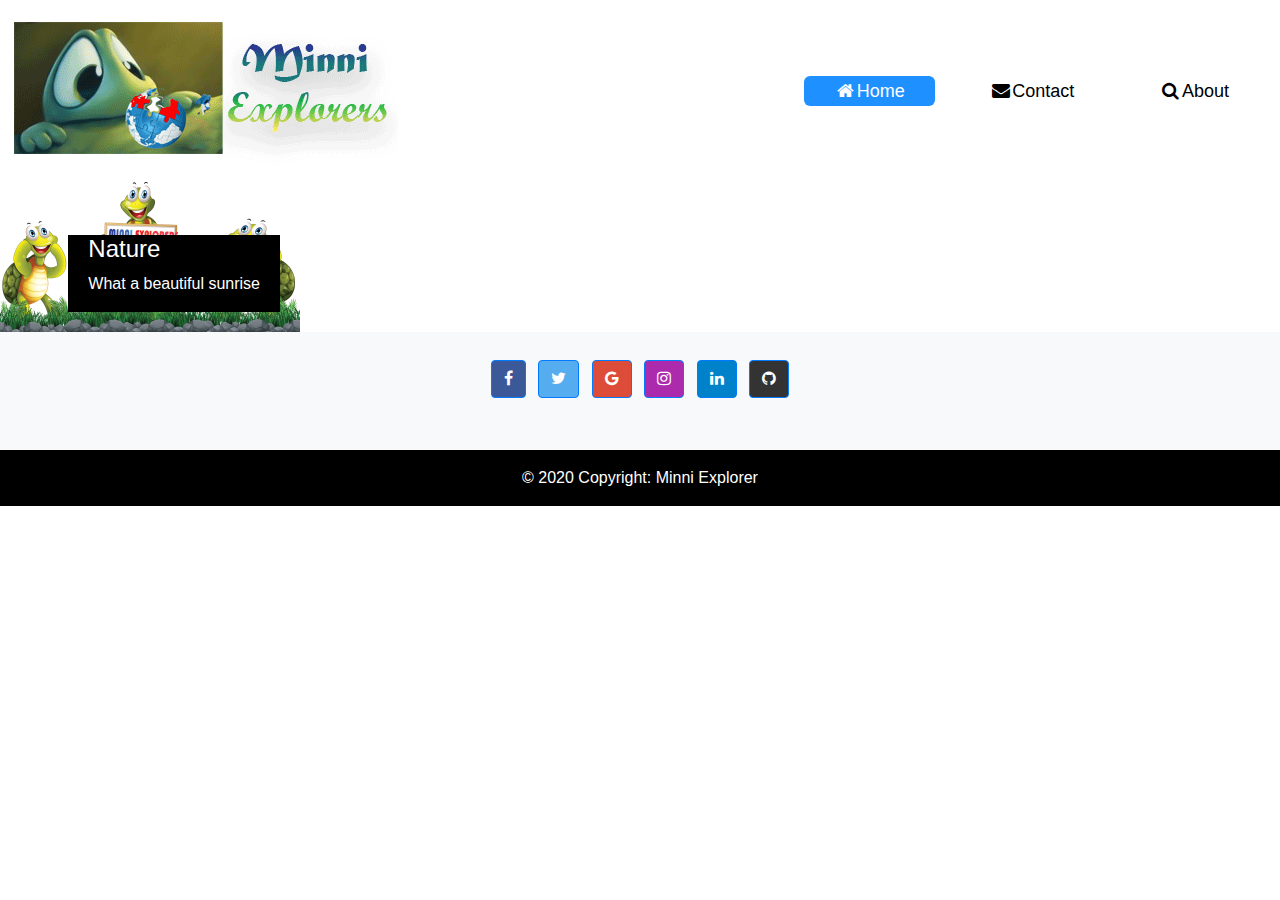
==== index.html @ 1f196474 "First" ====
<!DOCTYPE html>
<html lang="en">
    <head>
        <meta charset="UTF-8" />

        <meta name="viewport" content="width=device-width, initial-scale=1" />
        <title>Document</title>
        <!-- Latest compiled and minified CSS -->
        <link
            rel="stylesheet"
            href="https://maxcdn.bootstrapcdn.com/bootstrap/4.5.2/css/bootstrap.min.css"
        />
        <link
            rel="stylesheet"
            href="https://cdnjs.cloudflare.com/ajax/libs/font-awesome/4.7.0/css/font-awesome.min.css"
        />

        <!-- Font awsome icons-->
        <link
            rel="stylesheet"
            href="https://cdnjs.cloudflare.com/ajax/libs/font-awesome/4.7.0/css/font-awesome.min.css"
        />
        <link rel="stylesheet" href="/assets/css/style.css" />
        <script src="/assets/js/main.js"></script>
        <!-- jQuery library -->
        <script src="https://ajax.googleapis.com/ajax/libs/jquery/3.5.1/jquery.min.js"></script>

        <!-- Popper JS -->
        <script src="https://cdnjs.cloudflare.com/ajax/libs/popper.js/1.16.0/umd/popper.min.js"></script>

        <!-- Latest compiled JavaScript -->
        <script src="https://maxcdn.bootstrapcdn.com/bootstrap/4.5.2/js/bootstrap.min.js"></script>
    </head>

    <body>
        <!-- Just an image -->

        <div id="navbar">
            <div class="logo">
                <img src="/images/Minni-Explorer-Gif-icon.gif" />
            </div>
            <div id="navbar-right" class="align_items">
                <a class="active" href="#home"><i class="fa fa-fw fa-home"></i>Home</a>
                <a href="#contact"><i class="fa fa-fw fa-envelope"></i>Contact</a>
                <a href="/about us.html"><i class="fa fa-fw fa-search"></i>About</a>
            </div>
        </div>

        <div class="img-cont">
            <img src="/images/trutle final.png" alt="trutle" style="width:100%;">
            <div class="text-block">
              <h4>Nature</h4>
              <p>What a beautiful sunrise</p>
            </div>
          </div>











        <!-- Footer -->
        <footer class="bg-light text-center text-white">
            <!-- Grid container -->
            <div class="container p-4 pb-0">
                <!-- Section: Social media -->
                <section class="mb-4">
                    <!-- Facebook -->
                    <a
                        class="btn btn-primary btn-floating m-1"
                        style="background-color: #3b5998"
                        href="#!"
                        role="button"
                        ><i class="fa fa-facebook-f"></i
                    ></a>

                    <!-- Twitter -->
                    <a
                        class="btn btn-primary btn-floating m-1"
                        style="background-color: #55acee"
                        href="#!"
                        role="button"
                        ><i class="fa fa-twitter"></i
                    ></a>

                    <!-- Google -->
                    <a
                        class="btn btn-primary btn-floating m-1"
                        style="background-color: #dd4b39"
                        href="#!"
                        role="button"
                        ><i class="fa fa-google"></i
                    ></a>

                    <!-- Instagram -->
                    <a
                        class="btn btn-primary btn-floating m-1"
                        style="background-color: #ac2bac"
                        href="#!"
                        role="button"
                        ><i class="fa fa-instagram"></i
                    ></a>

                    <!-- Linkedin -->
                    <a
                        class="btn btn-primary btn-floating m-1"
                        style="background-color: #0082ca"
                        href="#!"
                        role="button"
                        ><i class="fa fa-linkedin"></i
                    ></a>
                    <!-- Github -->
                    <a
                        class="btn btn-primary btn-floating m-1"
                        style="background-color: #333333"
                        href="#!"
                        role="button"
                        ><i class="fa fa-github"></i
                    ></a>
                </section>
                <!-- Section: Social media -->
            </div>
            <!-- Grid container -->

            <!-- Copyright -->
            <div
                class="text-center p-3"
                style="background-color:black"
            >
                © 2020 Copyright:
                <a class="text-white" href="#default">Minni Explorer</a>
            </div>
            <!-- Copyright -->
        </footer>
    </body>
</html>
---- assets/css/style.css ----
/* Create a sticky/fixed navbar */
#navbar {
    overflow: hidden;
    background-color: white;
    justify-content: space-between;
    align-items: center;
    display: flex;
    padding: 9px 1px; /* Large padding which will shrink on scroll (using JS) */
    transition: padding 0.4s; /* Adds a transition effect when the padding is decreased */
    position: -webkit-sticky;
    position: sticky; /* Sticky/fixed navbar */
    top: 0; /* At the top */
    width: 100%;
    z-index: 2;
}
/* Style the navbar links */
#navbar a {
    color: black;
    text-align: center;
    padding: 5px 30px;
    text-decoration: none;
    font-size: 18px;
    line-height: 25px;
    border-radius: 6px;
}
#navbar-right a {
    margin-right: 20px;
}
/* Style the logo */
#navbar .logo {
    display: inline-block;
    text-align: center;
}
.align_items {
    align-items: center;
}
/* Links on mouse-over */
#navbar a:hover {
    background-color: #ddd;
}

/* Style the active/current link */
#navbar a.active {
    background-color: dodgerblue;
    color: white;
}

/* Display some links to the right */

/* Add responsiveness - on screens less than 580px wide, display the navbar vertically instead of horizontally */
@media screen and (max-width: 877px) {
    #navbar {
        flex-direction: column;
    }
    #navbar a {
        display: block;
        text-align: center;
    }
}
@media screen and (max-width: 580px) {
    #navbar {
        padding: 20px 10px !important; /* Use !important to make sure that JavaScript doesn't override the padding on small screens */
    }
}





/* Container holding the image and the text */
.img-cont {
    position: relative;
    overflow: hidden;
    max-width: 300px;
  }
  
  /* Bottom right text */
  .text-block {
    position: absolute;
    bottom: 20px;
    right: 20px;
    background-color: black;
    color: white;
    padding-left: 20px;
    padding-right: 20px;
  }
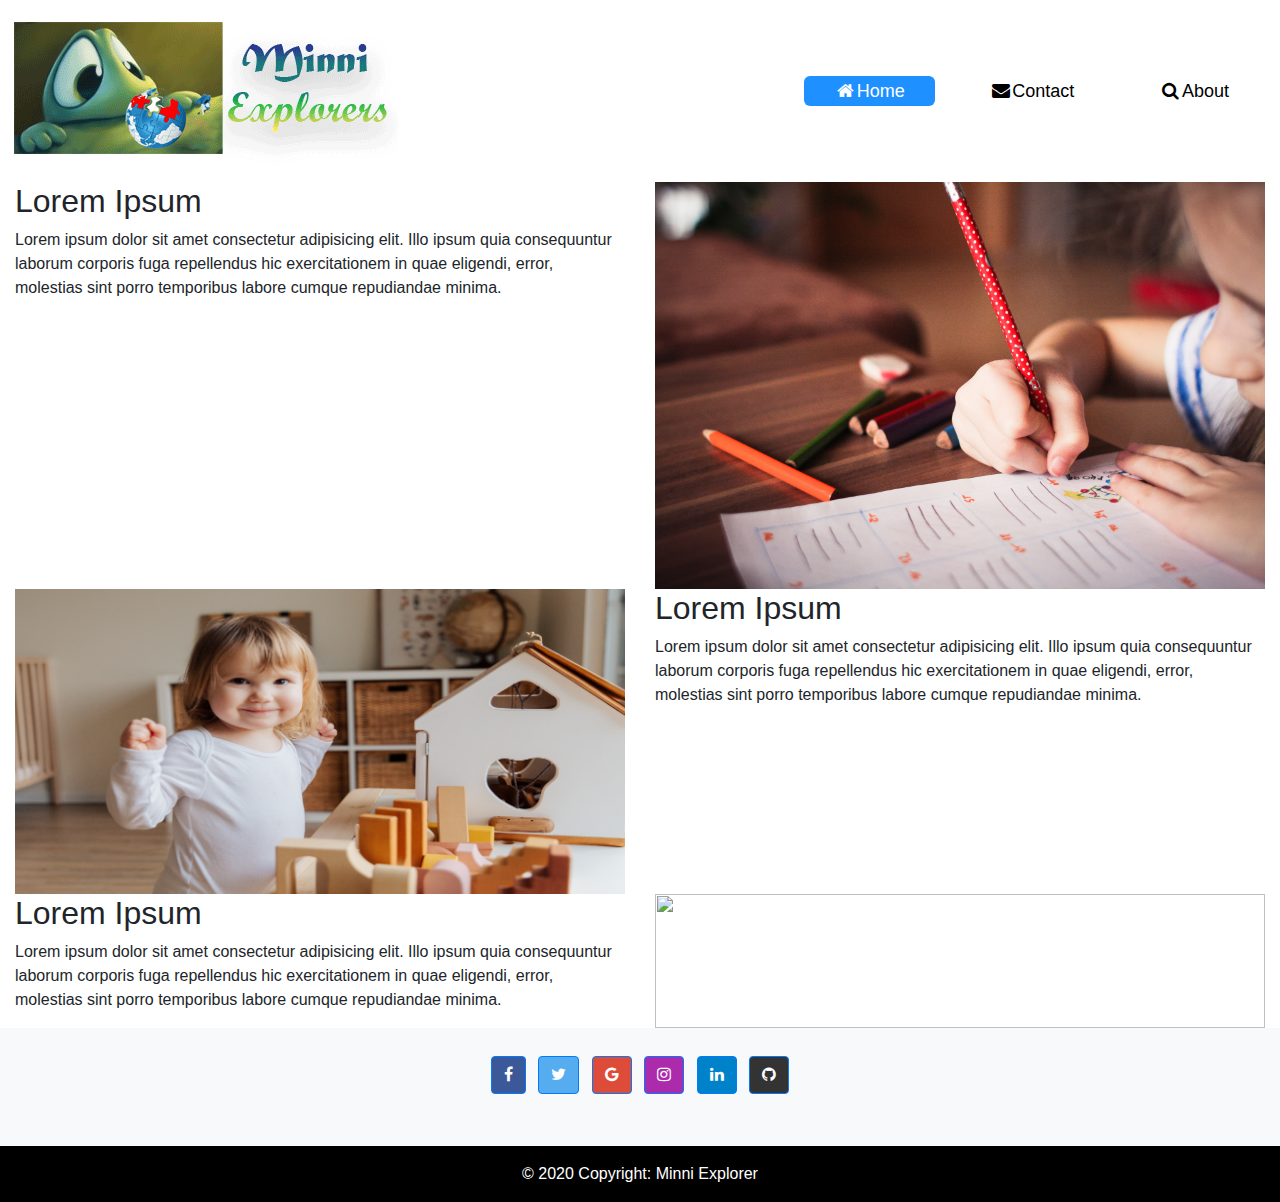
==== commit e4b0b314: "slider" ====
--- a/index.html
+++ b/index.html
@@ -40,30 +40,74 @@
                 <img src="/images/Minni-Explorer-Gif-icon.gif" />
             </div>
             <div id="navbar-right" class="align_items">
-                <a class="active" href="#home"><i class="fa fa-fw fa-home"></i>Home</a>
-                <a href="#contact"><i class="fa fa-fw fa-envelope"></i>Contact</a>
-                <a href="/about us.html"><i class="fa fa-fw fa-search"></i>About</a>
+                <a class="active" href="#home"
+                    ><i class="fa fa-fw fa-home"></i>Home</a
+                >
+                <a href="#contact"
+                    ><i class="fa fa-fw fa-envelope"></i>Contact</a
+                >
+                <a href="/about us.html"
+                    ><i class="fa fa-fw fa-search"></i>About</a
+                >
             </div>
         </div>
 
-        <div class="img-cont">
-            <img src="/images/trutle final.png" alt="trutle" style="width:100%;">
+        <!-- <div class="img-cont">
+            <img
+                src="/images/trutle final.png"
+                alt="trutle"
+                style="width: 100%"
+            />
             <div class="text-block">
-              <h4>Nature</h4>
-              <p>What a beautiful sunrise</p>
+                <h4>Nature</h4>
+                <p>What a beautiful sunrise</p>
             </div>
-          </div>
-
-
-
-
-
-
-
-
-
-
-
+        </div> -->
+        <div class="row us-container">
+            <div class="col">
+                <h2>Lorem Ipsum</h2>
+                <p>
+                    Lorem ipsum dolor sit amet consectetur adipisicing elit.
+                    Illo ipsum quia consequuntur laborum corporis fuga
+                    repellendus hic exercitationem in quae eligendi, error,
+                    molestias sint porro temporibus labore cumque repudiandae
+                    minima.
+                </p>
+            </div>
+            <div class="col">
+                <img src="./images/1.jpg" alt="" />
+            </div>
+        </div>
+        <div class="row us-container">
+            <div class="col">
+                <img src="./images/4th.png" alt="" />
+            </div>
+            <div class="col">
+                <h2>Lorem Ipsum</h2>
+                <p>
+                    Lorem ipsum dolor sit amet consectetur adipisicing elit.
+                    Illo ipsum quia consequuntur laborum corporis fuga
+                    repellendus hic exercitationem in quae eligendi, error,
+                    molestias sint porro temporibus labore cumque repudiandae
+                    minima.
+                </p>
+            </div>
+        </div>
+        <div class="row us-container">
+            <div class="col">
+                <h2>Lorem Ipsum</h2>
+                <p>
+                    Lorem ipsum dolor sit amet consectetur adipisicing elit.
+                    Illo ipsum quia consequuntur laborum corporis fuga
+                    repellendus hic exercitationem in quae eligendi, error,
+                    molestias sint porro temporibus labore cumque repudiandae
+                    minima.
+                </p>
+            </div>
+            <div class="col">
+                <img src="./images/2nd.png" alt="" />
+            </div>
+        </div>
         <!-- Footer -->
         <footer class="bg-light text-center text-white">
             <!-- Grid container -->
@@ -128,10 +172,7 @@
             <!-- Grid container -->
 
             <!-- Copyright -->
-            <div
-                class="text-center p-3"
-                style="background-color:black"
-            >
+            <div class="text-center p-3" style="background-color: black">
                 © 2020 Copyright:
                 <a class="text-white" href="#default">Minni Explorer</a>
             </div>
--- a/assets/css/style.css
+++ b/assets/css/style.css
@@ -1,4 +1,11 @@
-
+img {
+    width: 100%;
+    height: 100%;
+}
+.row {
+    padding: 0;
+    margin: 0;
+}
 /* Create a sticky/fixed navbar */
 #navbar {
     overflow: hidden;
@@ -64,19 +71,15 @@
     }
 }
 
-
-
-
-
 /* Container holding the image and the text */
 .img-cont {
     position: relative;
     overflow: hidden;
     max-width: 300px;
-  }
-  
-  /* Bottom right text */
-  .text-block {
+}
+
+/* Bottom right text */
+.text-block {
     position: absolute;
     bottom: 20px;
     right: 20px;
@@ -84,4 +87,4 @@
     color: white;
     padding-left: 20px;
     padding-right: 20px;
-  }+}
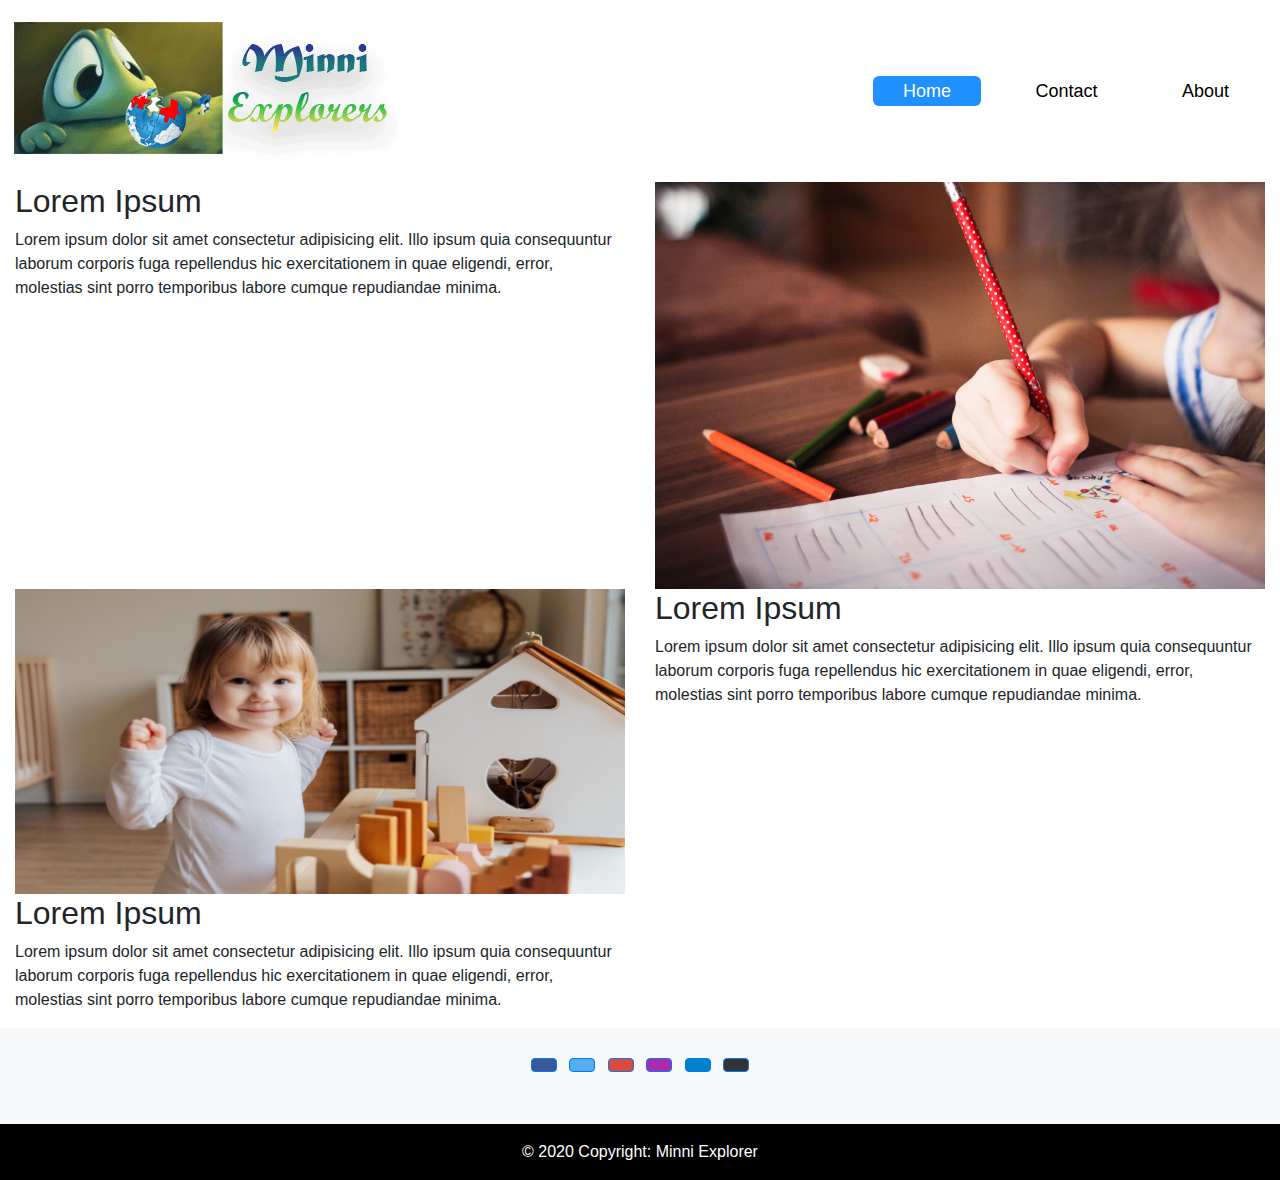
==== commit 2e315fcc: "abt card 50 done" ====
--- a/index.html
+++ b/index.html
@@ -10,16 +10,8 @@
             rel="stylesheet"
             href="https://maxcdn.bootstrapcdn.com/bootstrap/4.5.2/css/bootstrap.min.css"
         />
-        <link
-            rel="stylesheet"
-            href="https://cdnjs.cloudflare.com/ajax/libs/font-awesome/4.7.0/css/font-awesome.min.css"
-        />
 
         <!-- Font awsome icons-->
-        <link
-            rel="stylesheet"
-            href="https://cdnjs.cloudflare.com/ajax/libs/font-awesome/4.7.0/css/font-awesome.min.css"
-        />
         <link rel="stylesheet" href="/assets/css/style.css" />
         <script src="/assets/js/main.js"></script>
         <!-- jQuery library -->
@@ -30,6 +22,10 @@
 
         <!-- Latest compiled JavaScript -->
         <script src="https://maxcdn.bootstrapcdn.com/bootstrap/4.5.2/js/bootstrap.min.js"></script>
+        <script
+            src="https://kit.fontawesome.com/8969165523.js"
+            crossorigin="anonymous"
+        ></script>
     </head>
 
     <body>
@@ -73,6 +69,7 @@
                     molestias sint porro temporibus labore cumque repudiandae
                     minima.
                 </p>
+                <i class="fas fa-user-friends" style="font-size: 20px"></i>
             </div>
             <div class="col">
                 <img src="./images/1.jpg" alt="" />
--- a/assets/css/style.css
+++ b/assets/css/style.css
@@ -1,6 +1,5 @@
 img {
     width: 100%;
-    height: 100%;
 }
 .row {
     padding: 0;
@@ -88,3 +87,54 @@
     padding-left: 20px;
     padding-right: 20px;
 }
+/* ####################################### gallery ############################################ */
+.grid-container {
+    --coulmbs: 3;
+    display: grid;
+    grid-gap: 20px;
+    grid-template-columns: repeat(var(--coulmbs), minmax(0, 1fr));
+}
+.images {
+    display: grid;
+    align-content: flex-start;
+    grid-gap: 20px;
+    grid-template-columns: minmax(0, 1fr);
+}
+.image {
+    filter: grayscale(1);
+    transition: all 500ms;
+    position: relative;
+}
+.image::before {
+    content: "";
+    width: 110%;
+    height: 100%;
+    transform: scaley(0);
+    transition: all 500ms;
+    top: 0%;
+    left: -5%;
+    position: absolute;
+    border-top: solid 2px #fff;
+    border-bottom: solid 2px #fff;
+}
+.image::after {
+    content: "";
+    width: 100%;
+    height: 100%;
+    transform: scalex(0);
+    transition: all 500ms;
+    left: 0%;
+    top: 0%;
+    position: absolute;
+    border-left: solid 2px #fff;
+    border-right: solid 2px #fff;
+}
+.image:hover {
+    filter: grayscale(0);
+}
+.image:hover::after {
+    transform: scalex(0.9);
+}
+.image:hover::before {
+    transform: scaley(0.9);
+}
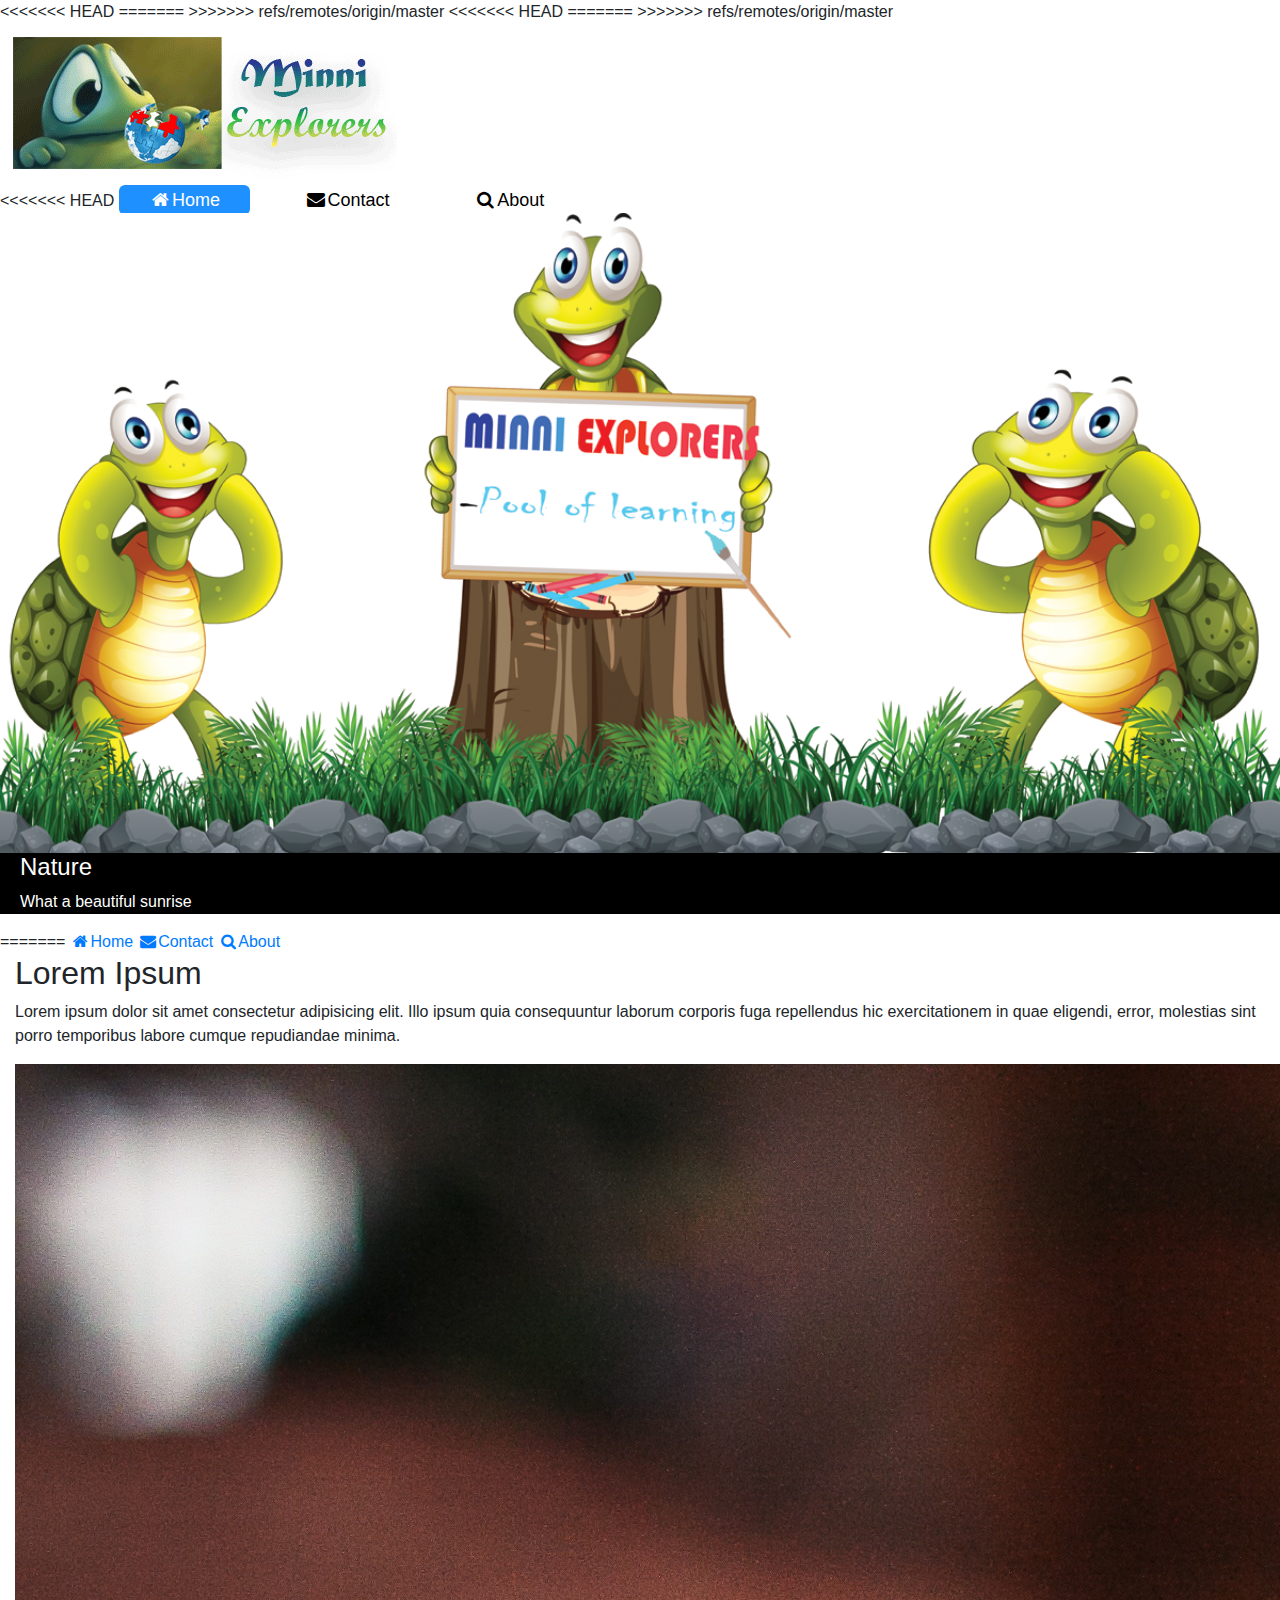
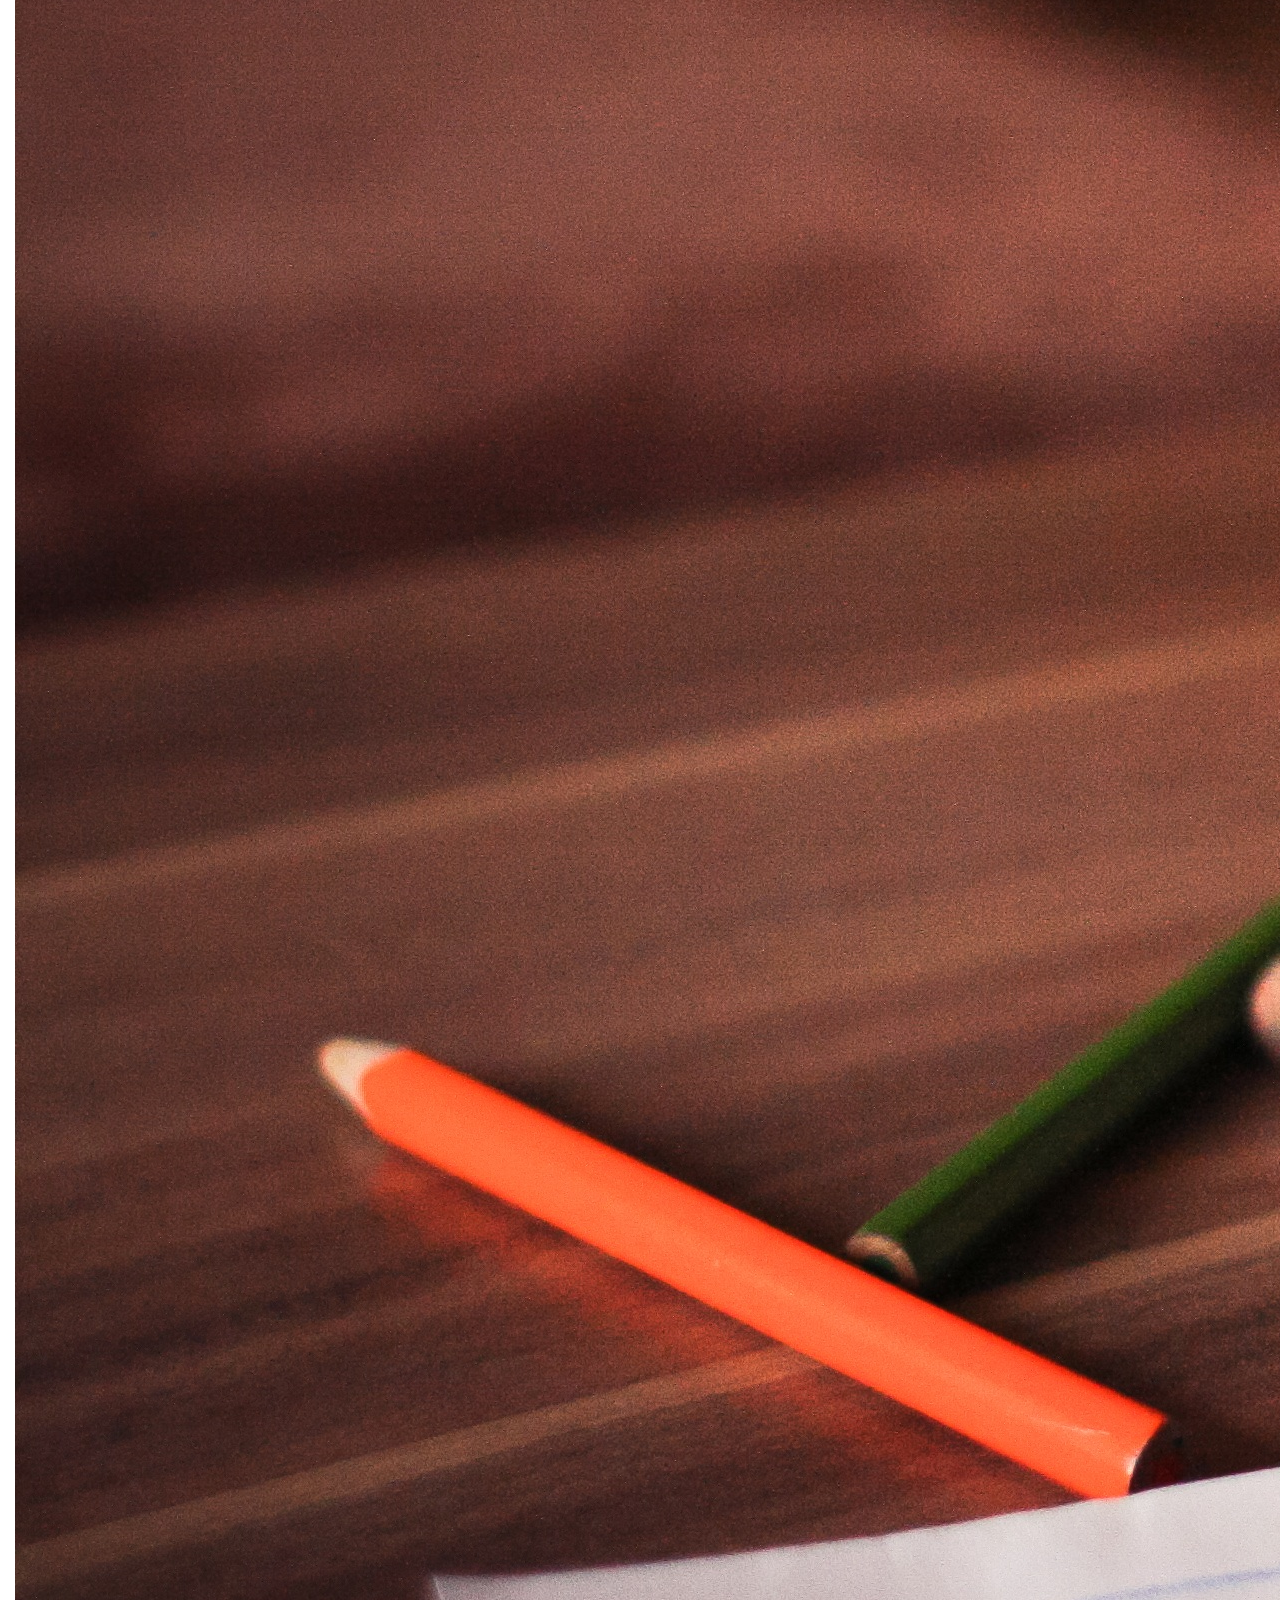
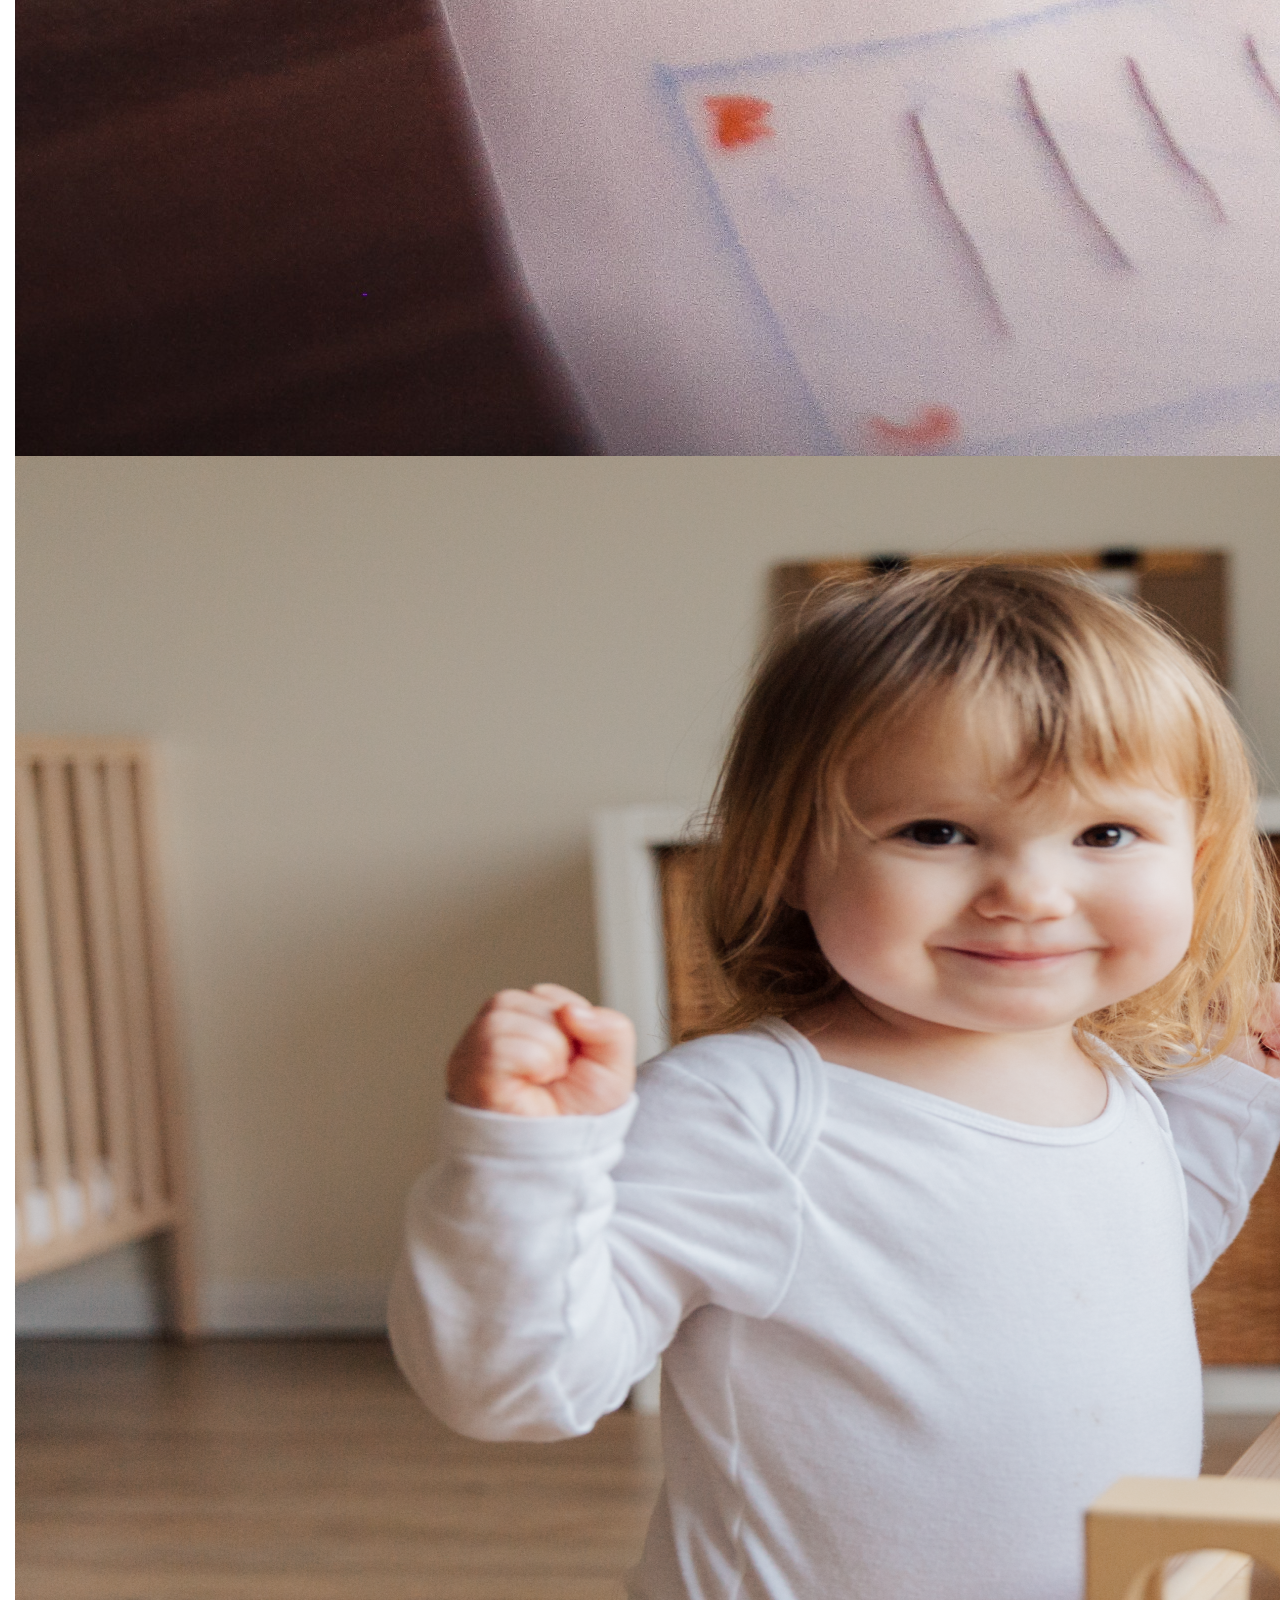
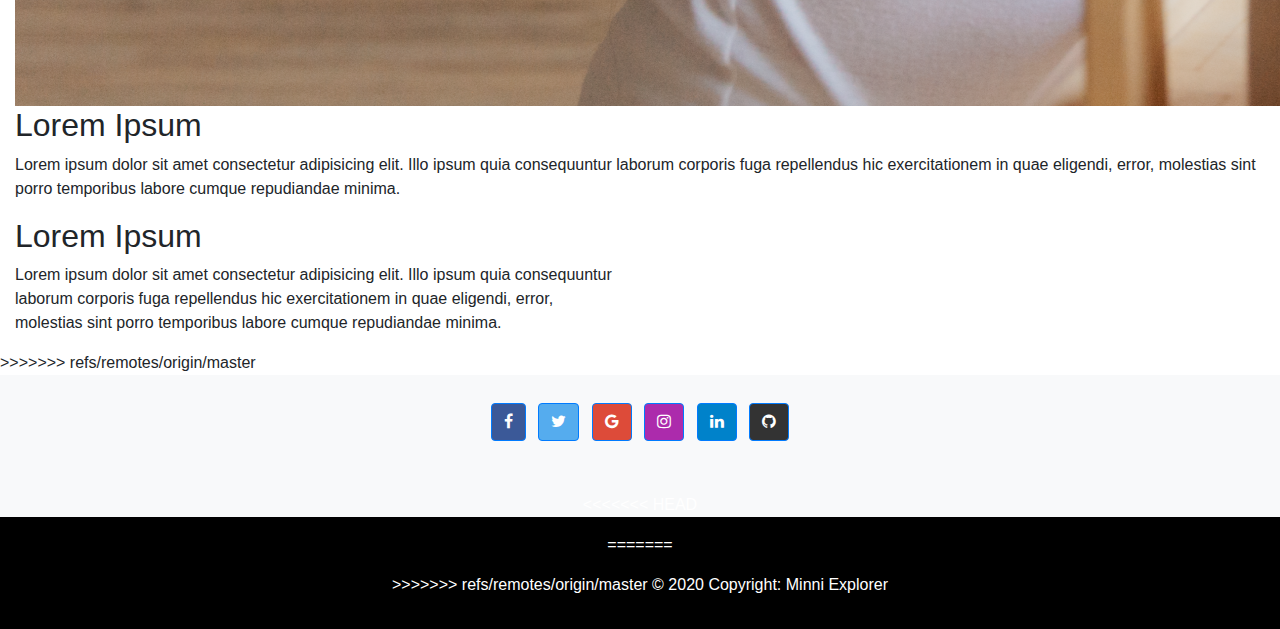
==== commit ad1dbe96: "Copmared changes and pulled" ====
--- a/index.html
+++ b/index.html
@@ -10,8 +10,21 @@
             rel="stylesheet"
             href="https://maxcdn.bootstrapcdn.com/bootstrap/4.5.2/css/bootstrap.min.css"
         />
+<<<<<<< HEAD
+        <link
+            rel="stylesheet"
+            href="https://cdnjs.cloudflare.com/ajax/libs/font-awesome/4.7.0/css/font-awesome.min.css"
+        />
 
         <!-- Font awsome icons-->
+        <link
+            rel="stylesheet"
+            href="https://cdnjs.cloudflare.com/ajax/libs/font-awesome/4.7.0/css/font-awesome.min.css"
+        />
+=======
+
+        <!-- Font awsome icons-->
+>>>>>>> refs/remotes/origin/master
         <link rel="stylesheet" href="/assets/css/style.css" />
         <script src="/assets/js/main.js"></script>
         <!-- jQuery library -->
@@ -22,10 +35,13 @@
 
         <!-- Latest compiled JavaScript -->
         <script src="https://maxcdn.bootstrapcdn.com/bootstrap/4.5.2/js/bootstrap.min.js"></script>
+<<<<<<< HEAD
+=======
         <script
             src="https://kit.fontawesome.com/8969165523.js"
             crossorigin="anonymous"
         ></script>
+>>>>>>> refs/remotes/origin/master
     </head>
 
     <body>
@@ -36,6 +52,32 @@
                 <img src="/images/Minni-Explorer-Gif-icon.gif" />
             </div>
             <div id="navbar-right" class="align_items">
+<<<<<<< HEAD
+                <a class="active" href="#home"><i class="fa fa-fw fa-home"></i>Home</a>
+                <a href="#contact"><i class="fa fa-fw fa-envelope"></i>Contact</a>
+                <a href="/about us.html"><i class="fa fa-fw fa-search"></i>About</a>
+            </div>
+        </div>
+
+        <div class="img-cont">
+            <img src="/images/trutle final.png" alt="trutle" style="width:100%;">
+            <div class="text-block">
+              <h4>Nature</h4>
+              <p>What a beautiful sunrise</p>
+            </div>
+          </div>
+
+
+
+
+
+
+
+
+
+
+
+=======
                 <a class="active" href="#home"
                     ><i class="fa fa-fw fa-home"></i>Home</a
                 >
@@ -105,6 +147,7 @@
                 <img src="./images/2nd.png" alt="" />
             </div>
         </div>
+>>>>>>> refs/remotes/origin/master
         <!-- Footer -->
         <footer class="bg-light text-center text-white">
             <!-- Grid container -->
@@ -169,7 +212,14 @@
             <!-- Grid container -->
 
             <!-- Copyright -->
+<<<<<<< HEAD
+            <div
+                class="text-center p-3"
+                style="background-color:black"
+            >
+=======
             <div class="text-center p-3" style="background-color: black">
+>>>>>>> refs/remotes/origin/master
                 © 2020 Copyright:
                 <a class="text-white" href="#default">Minni Explorer</a>
             </div>
--- a/assets/css/style.css
+++ b/assets/css/style.css
@@ -1,3 +1,6 @@
+<<<<<<< HEAD
+
+=======
 img {
     width: 100%;
 }
@@ -5,6 +8,7 @@
     padding: 0;
     margin: 0;
 }
+>>>>>>> refs/remotes/origin/master
 /* Create a sticky/fixed navbar */
 #navbar {
     overflow: hidden;
@@ -70,15 +74,30 @@
     }
 }
 
+<<<<<<< HEAD
+
+
+
+
+=======
+>>>>>>> refs/remotes/origin/master
 /* Container holding the image and the text */
 .img-cont {
     position: relative;
     overflow: hidden;
+<<<<<<< HEAD
+    max-width: 1250px;
+  }
+  
+  /* Bottom right text */
+  .text-block {
+=======
     max-width: 300px;
 }
 
 /* Bottom right text */
 .text-block {
+>>>>>>> refs/remotes/origin/master
     position: absolute;
     bottom: 20px;
     right: 20px;
@@ -86,6 +105,32 @@
     color: white;
     padding-left: 20px;
     padding-right: 20px;
+<<<<<<< HEAD
+  }
+
+
+  /* width */
+::-webkit-scrollbar {
+    width: 20px;
+  }
+  
+  /* Track */
+  ::-webkit-scrollbar-track {
+    box-shadow: inset 0 0 5px grey; 
+    border-radius: 10px;
+  }
+   
+  /* Handle */
+  ::-webkit-scrollbar-thumb {
+    background: red; 
+    border-radius: 10px;
+  }
+  
+  /* Handle on hover */
+  ::-webkit-scrollbar-thumb:hover {
+    background: #b30000; 
+  }
+=======
 }
 /* ####################################### gallery ############################################ */
 .grid-container {
@@ -138,3 +183,4 @@
 .image:hover::before {
     transform: scaley(0.9);
 }
+>>>>>>> refs/remotes/origin/master
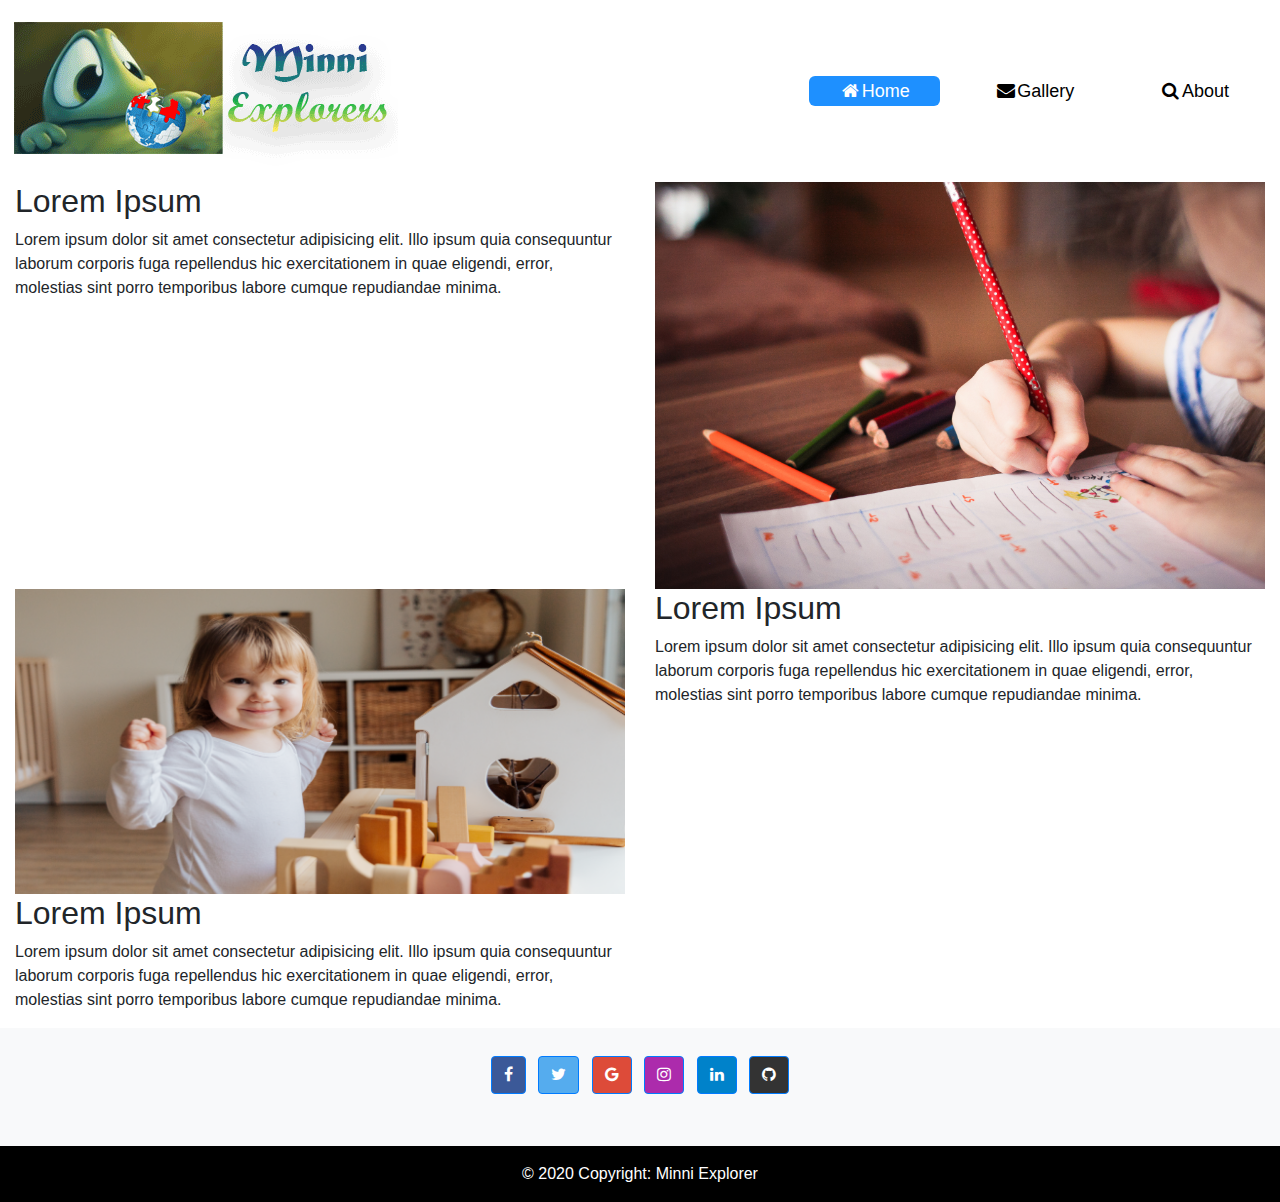
==== commit 7a896c92: "home pg-gal rename" ====
--- a/index.html
+++ b/index.html
@@ -10,7 +10,6 @@
             rel="stylesheet"
             href="https://maxcdn.bootstrapcdn.com/bootstrap/4.5.2/css/bootstrap.min.css"
         />
-<<<<<<< HEAD
         <link
             rel="stylesheet"
             href="https://cdnjs.cloudflare.com/ajax/libs/font-awesome/4.7.0/css/font-awesome.min.css"
@@ -21,10 +20,6 @@
             rel="stylesheet"
             href="https://cdnjs.cloudflare.com/ajax/libs/font-awesome/4.7.0/css/font-awesome.min.css"
         />
-=======
-
-        <!-- Font awsome icons-->
->>>>>>> refs/remotes/origin/master
         <link rel="stylesheet" href="/assets/css/style.css" />
         <script src="/assets/js/main.js"></script>
         <!-- jQuery library -->
@@ -35,13 +30,10 @@
 
         <!-- Latest compiled JavaScript -->
         <script src="https://maxcdn.bootstrapcdn.com/bootstrap/4.5.2/js/bootstrap.min.js"></script>
-<<<<<<< HEAD
-=======
         <script
             src="https://kit.fontawesome.com/8969165523.js"
             crossorigin="anonymous"
         ></script>
->>>>>>> refs/remotes/origin/master
     </head>
 
     <body>
@@ -52,37 +44,11 @@
                 <img src="/images/Minni-Explorer-Gif-icon.gif" />
             </div>
             <div id="navbar-right" class="align_items">
-<<<<<<< HEAD
-                <a class="active" href="#home"><i class="fa fa-fw fa-home"></i>Home</a>
-                <a href="#contact"><i class="fa fa-fw fa-envelope"></i>Contact</a>
-                <a href="/about us.html"><i class="fa fa-fw fa-search"></i>About</a>
-            </div>
-        </div>
-
-        <div class="img-cont">
-            <img src="/images/trutle final.png" alt="trutle" style="width:100%;">
-            <div class="text-block">
-              <h4>Nature</h4>
-              <p>What a beautiful sunrise</p>
-            </div>
-          </div>
-
-
-
-
-
-
-
-
-
-
-
-=======
                 <a class="active" href="#home"
                     ><i class="fa fa-fw fa-home"></i>Home</a
                 >
-                <a href="#contact"
-                    ><i class="fa fa-fw fa-envelope"></i>Contact</a
+                <a href="/Gallery.html"
+                    ><i class="fa fa-fw fa-envelope"></i>Gallery</a
                 >
                 <a href="/about us.html"
                     ><i class="fa fa-fw fa-search"></i>About</a
@@ -147,7 +113,6 @@
                 <img src="./images/2nd.png" alt="" />
             </div>
         </div>
->>>>>>> refs/remotes/origin/master
         <!-- Footer -->
         <footer class="bg-light text-center text-white">
             <!-- Grid container -->
@@ -212,14 +177,7 @@
             <!-- Grid container -->
 
             <!-- Copyright -->
-<<<<<<< HEAD
-            <div
-                class="text-center p-3"
-                style="background-color:black"
-            >
-=======
             <div class="text-center p-3" style="background-color: black">
->>>>>>> refs/remotes/origin/master
                 © 2020 Copyright:
                 <a class="text-white" href="#default">Minni Explorer</a>
             </div>
--- a/assets/css/style.css
+++ b/assets/css/style.css
@@ -1,6 +1,3 @@
-<<<<<<< HEAD
-
-=======
 img {
     width: 100%;
 }
@@ -8,7 +5,6 @@
     padding: 0;
     margin: 0;
 }
->>>>>>> refs/remotes/origin/master
 /* Create a sticky/fixed navbar */
 #navbar {
     overflow: hidden;
@@ -74,30 +70,19 @@
     }
 }
 
-<<<<<<< HEAD
 
 
 
 
-=======
->>>>>>> refs/remotes/origin/master
 /* Container holding the image and the text */
 .img-cont {
     position: relative;
     overflow: hidden;
-<<<<<<< HEAD
-    max-width: 1250px;
-  }
-  
-  /* Bottom right text */
-  .text-block {
-=======
     max-width: 300px;
 }
 
 /* Bottom right text */
 .text-block {
->>>>>>> refs/remotes/origin/master
     position: absolute;
     bottom: 20px;
     right: 20px;
@@ -105,32 +90,6 @@
     color: white;
     padding-left: 20px;
     padding-right: 20px;
-<<<<<<< HEAD
-  }
-
-
-  /* width */
-::-webkit-scrollbar {
-    width: 20px;
-  }
-  
-  /* Track */
-  ::-webkit-scrollbar-track {
-    box-shadow: inset 0 0 5px grey; 
-    border-radius: 10px;
-  }
-   
-  /* Handle */
-  ::-webkit-scrollbar-thumb {
-    background: red; 
-    border-radius: 10px;
-  }
-  
-  /* Handle on hover */
-  ::-webkit-scrollbar-thumb:hover {
-    background: #b30000; 
-  }
-=======
 }
 /* ####################################### gallery ############################################ */
 .grid-container {
@@ -183,4 +142,3 @@
 .image:hover::before {
     transform: scaley(0.9);
 }
->>>>>>> refs/remotes/origin/master
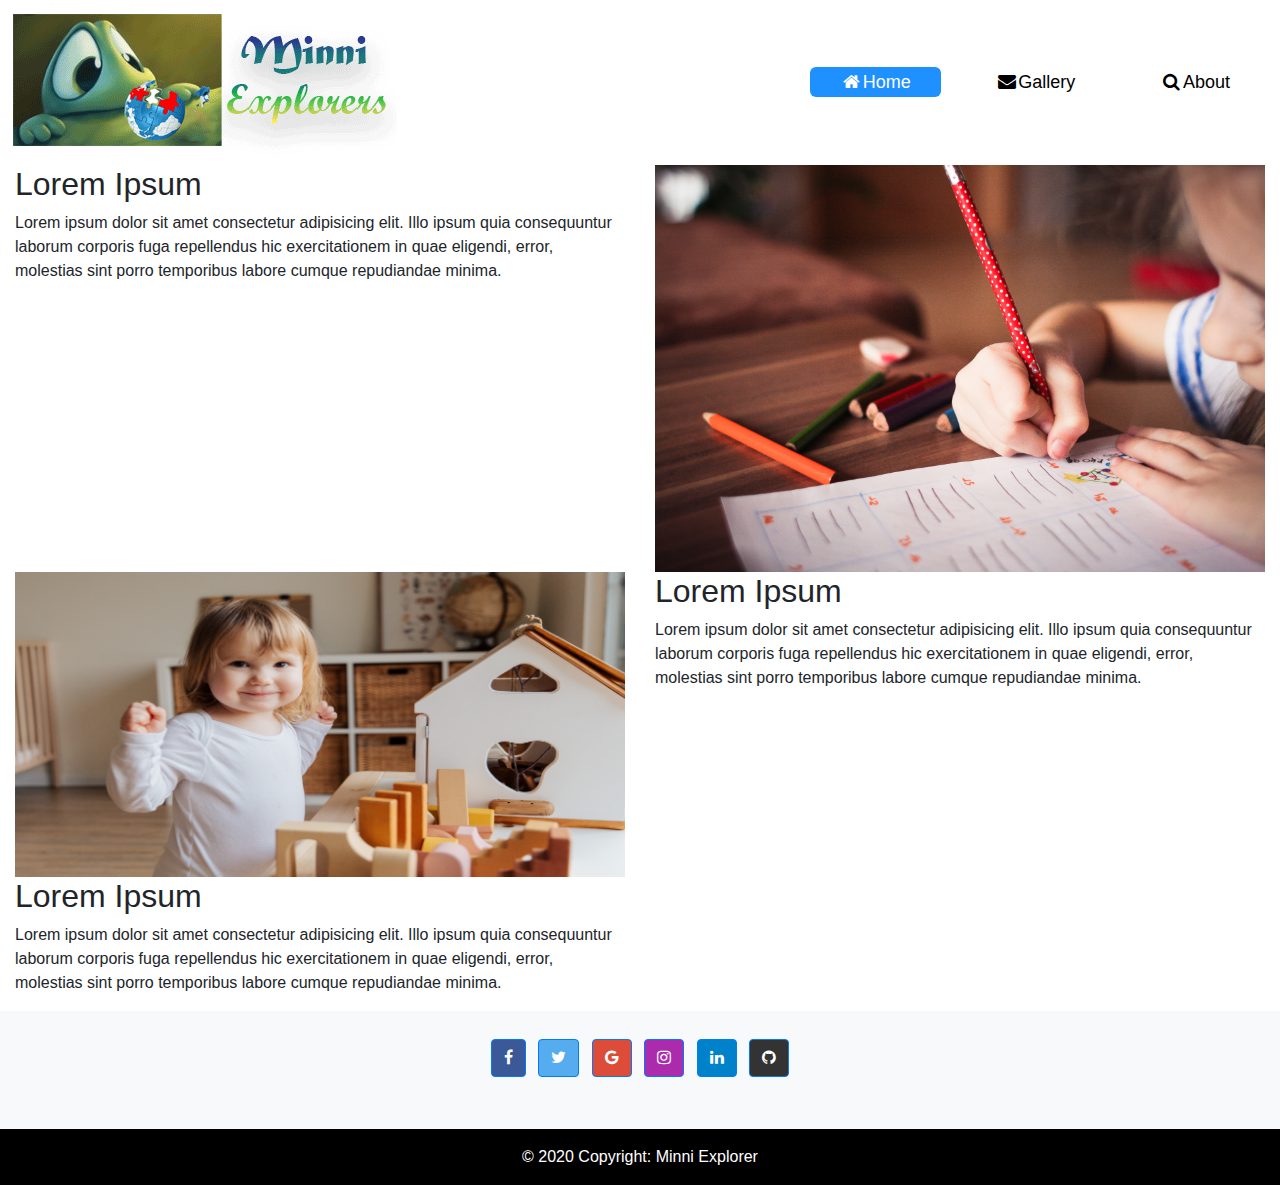
==== commit de0a3245: "navbar done" ====
--- a/index.html
+++ b/index.html
@@ -21,7 +21,6 @@
             href="https://cdnjs.cloudflare.com/ajax/libs/font-awesome/4.7.0/css/font-awesome.min.css"
         />
         <link rel="stylesheet" href="/assets/css/style.css" />
-        <script src="/assets/js/main.js"></script>
         <!-- jQuery library -->
         <script src="https://ajax.googleapis.com/ajax/libs/jquery/3.5.1/jquery.min.js"></script>
 
@@ -34,25 +33,33 @@
             src="https://kit.fontawesome.com/8969165523.js"
             crossorigin="anonymous"
         ></script>
+        <script src="/assets/js/main.js"></script>
     </head>
 
     <body>
         <!-- Just an image -->
 
         <div id="navbar">
-            <div class="logo">
-                <img src="/images/Minni-Explorer-Gif-icon.gif" />
+            <div class="nav">
+                <div class="logo">
+                    <img src="/images/Minni-Explorer-Gif-icon.gif" />
+                </div>
+                <div id="navbar-right" class="align_items hide">
+                    <a class="active" href="#home"
+                        ><i class="fa fa-fw fa-home"></i>Home</a
+                    >
+                    <a href="/Gallery.html"
+                        ><i class="fa fa-fw fa-envelope"></i>Gallery</a
+                    >
+                    <a href="/about us.html"
+                        ><i class="fa fa-fw fa-search"></i>About</a
+                    >
+                </div>
             </div>
-            <div id="navbar-right" class="align_items">
-                <a class="active" href="#home"
-                    ><i class="fa fa-fw fa-home"></i>Home</a
-                >
-                <a href="/Gallery.html"
-                    ><i class="fa fa-fw fa-envelope"></i>Gallery</a
-                >
-                <a href="/about us.html"
-                    ><i class="fa fa-fw fa-search"></i>About</a
-                >
+            <div class="container-ham hide" id="ham" onclick="Hambar(this)">
+                <div class="bar1"></div>
+                <div class="bar2"></div>
+                <div class="bar3"></div>
             </div>
         </div>
 
--- a/assets/css/style.css
+++ b/assets/css/style.css
@@ -7,12 +7,12 @@
 }
 /* Create a sticky/fixed navbar */
 #navbar {
-    overflow: hidden;
     background-color: white;
     justify-content: space-between;
     align-items: center;
     display: flex;
-    padding: 9px 1px; /* Large padding which will shrink on scroll (using JS) */
+    height: 165px;
+    /* Large padding which will shrink on scroll (using JS) */
     transition: padding 0.4s; /* Adds a transition effect when the padding is decreased */
     position: -webkit-sticky;
     position: sticky; /* Sticky/fixed navbar */
@@ -33,6 +33,12 @@
 #navbar-right a {
     margin-right: 20px;
 }
+.nav {
+    display: flex;
+    width: 100%;
+    justify-content: space-between;
+    align-items: center;
+}
 /* Style the logo */
 #navbar .logo {
     display: inline-block;
@@ -40,6 +46,8 @@
 }
 .align_items {
     align-items: center;
+    transition: all 2s;
+    max-height: 1000px;
 }
 /* Links on mouse-over */
 #navbar a:hover {
@@ -55,24 +63,6 @@
 /* Display some links to the right */
 
 /* Add responsiveness - on screens less than 580px wide, display the navbar vertically instead of horizontally */
-@media screen and (max-width: 877px) {
-    #navbar {
-        flex-direction: column;
-    }
-    #navbar a {
-        display: block;
-        text-align: center;
-    }
-}
-@media screen and (max-width: 580px) {
-    #navbar {
-        padding: 20px 10px !important; /* Use !important to make sure that JavaScript doesn't override the padding on small screens */
-    }
-}
-
-
-
-
 
 /* Container holding the image and the text */
 .img-cont {
@@ -90,6 +80,72 @@
     color: white;
     padding-left: 20px;
     padding-right: 20px;
+}
+.smallmine {
+    margin-bottom: 50px;
+}
+.logosmall {
+    width: 300px;
+}
+.smallheight {
+    height: 124px !important;
+}
+.container-ham {
+    margin-top: 62.5px;
+    align-self: flex-start;
+}
+.bar1,
+.bar2,
+.bar3 {
+    width: 35px;
+    height: 5px;
+    background-color: #333;
+    margin: 6px 0;
+    transition: 0.4s;
+}
+.height {
+    height: 100% !important;
+}
+.change .bar1 {
+    -webkit-transform: rotate(-45deg) translate(-9px, 6px);
+    transform: rotate(-45deg) translate(-9px, 6px);
+}
+
+.change .bar2 {
+    opacity: 0;
+}
+
+.change .bar3 {
+    -webkit-transform: rotate(45deg) translate(-8px, -8px);
+    transform: rotate(45deg) translate(-8px, -8px);
+}
+.hide {
+    opacity: 0;
+    position: absolute;
+    transition: none;
+    pointer-events: none;
+}
+.container-ham.hide {
+    display: none;
+}
+@media screen and (max-width: 877px) {
+    .nav {
+        flex-direction: column;
+        align-items: flex-start;
+    }
+    #navbar a {
+        display: block;
+        margin: 0;
+        text-align: center;
+    }
+    #navbar-right {
+        width: 100%;
+    }
+}
+@media screen and (max-width: 600px) {
+    .logo {
+        width: 350px;
+    }
 }
 /* ####################################### gallery ############################################ */
 .grid-container {
